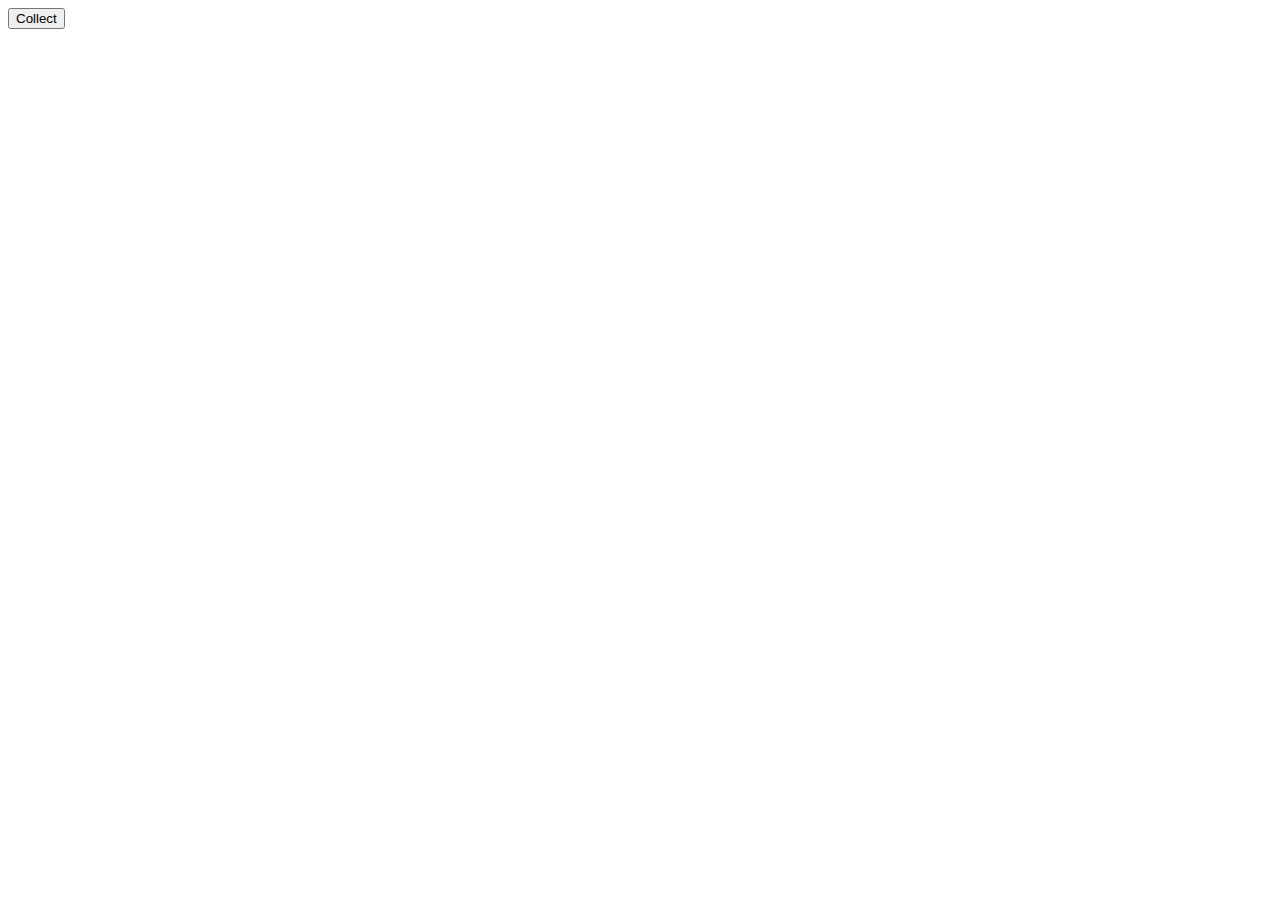
==== chart2.html @ c2bb8287 "Init save" ====
<!DOCTYPE html>
<html lang="en">
<head>
  <meta charset="UTF-8">
  <meta name="viewport" content="width=device-width, initial-scale=1.0">
  <meta http-equiv="X-UA-Compatible" content="ie=edge">
  <title>Document</title>
  <script type="text/javascript">
    function collectJSON(){
      var xmlhttp= new XMLHttpRequest();
      xmlhttp.open("GET","https://www.alphavantage.co/query?function=TIME_SERIES_DAILY&symbol=IBM&apikey=demo",false);
      xmlhttp.send();
      if(xmlhttp.readyState == 4 && xmlhttp.status == 200){
        var result = xmlhttp.responseText;
        var result2 = JSON.parse(result);
        var metaData = result2["Meta Data"];
        var stockData = result2["Time Series (Daily)"];
        symbol(metaData);
        ATR(stockData);
        SMA(stockData,21);
        SMAhl2(stockData,21);
        prices(stockData);
        //document.write("<div>Meta Data:</div><div>" + JSON.stringify(metaData) + "</div>");
        //document.write("<div>Data:</div><div>" +JSON.stringify(stockData)+"</div>");
      }
    }

    function symbol(jsonMSG){
      var symbol = jsonMSG["2. Symbol"];
      document.write("<h1>"+ symbol +"</h1>");


    }

    function prices(jsonMSG){
      var counter = 0;
      for(x in jsonMSG){
        var date = Object.keys(jsonMSG)[counter];
        document.write("<br>" + date + " High: " + jsonMSG[date]["2. high"] + " Low: " +jsonMSG[date]["3. low"]+ " Close: " +jsonMSG[date]["4. close"]
        + " ATR: "+ (jsonMSG[date]["2. high"] - jsonMSG[date]["3. low"]));

        counter++;
      }
      //document.write(Object.keys(jsonMSG));
      // for(x in jsonMSG){
      //   var date = Object.keys(jsonMSG[x]);
      //   document.write("<br>: "+JSON.stringify(jsonMSG));
      // }
    }

    function ATR(jsonMSG){
      var counter = 0;
      var sum = 0;
      var high = 0;
      var low = 0;
      for(x in jsonMSG){
        var date = Object.keys(jsonMSG)[counter];
        //document.write("<br>" + date + " High: " + jsonMSG[date]["2. high"] + " Low: " +jsonMSG[date]["3. low"]+ " Close: " +jsonMSG[date]["4. close"]);
        if(counter <= 21){
          high = jsonMSG[date]["2. high"];
          low = jsonMSG[date]["3. low"];
          sum += (high  - low);
        counter++;
      } else {break;}
      }

      atr = sum/21;
      document.write("<h1>ATR: " + atr + "</h1>");
    }

    function SMA(jsonMSG, timeframe){
      var counter = 0;
      var sum = 0;
      var sma = 0;
      for (x in jsonMSG){
        var date = Object.keys(jsonMSG)[counter];
          if(counter <= timeframe){
            sum += parseInt(jsonMSG[date]["4. close"]);
          } else {
            break;
          }
          counter++;
      }
      sma = parseFloat(sum)/parseInt(timeframe);
      document.write("<h2> Trend SMA: " +sma + "</h2>");
    }

    function SMAhl2(jsonMSG, timeframe){
      var counter = 0;
      var sum = 0;
      var sma = 0;
      for (x in jsonMSG){
        var date = Object.keys(jsonMSG)[counter];
          if(counter <= timeframe){
            sum += (parseFloat(jsonMSG[date]["2. high"]) + parseFloat(jsonMSG[date]["3. low"]))/2;
          } else {
            break;
          }
          counter++;
      }
      sma = parseFloat(sum)/parseInt(timeframe);
      document.write("<h2> Trend SMAhl2: " +sma + "</h2>");
    }

  </script>
</head>
<body>
<button id="btnClick" onClick="collectJSON();">Collect</button>
</body>
</html>
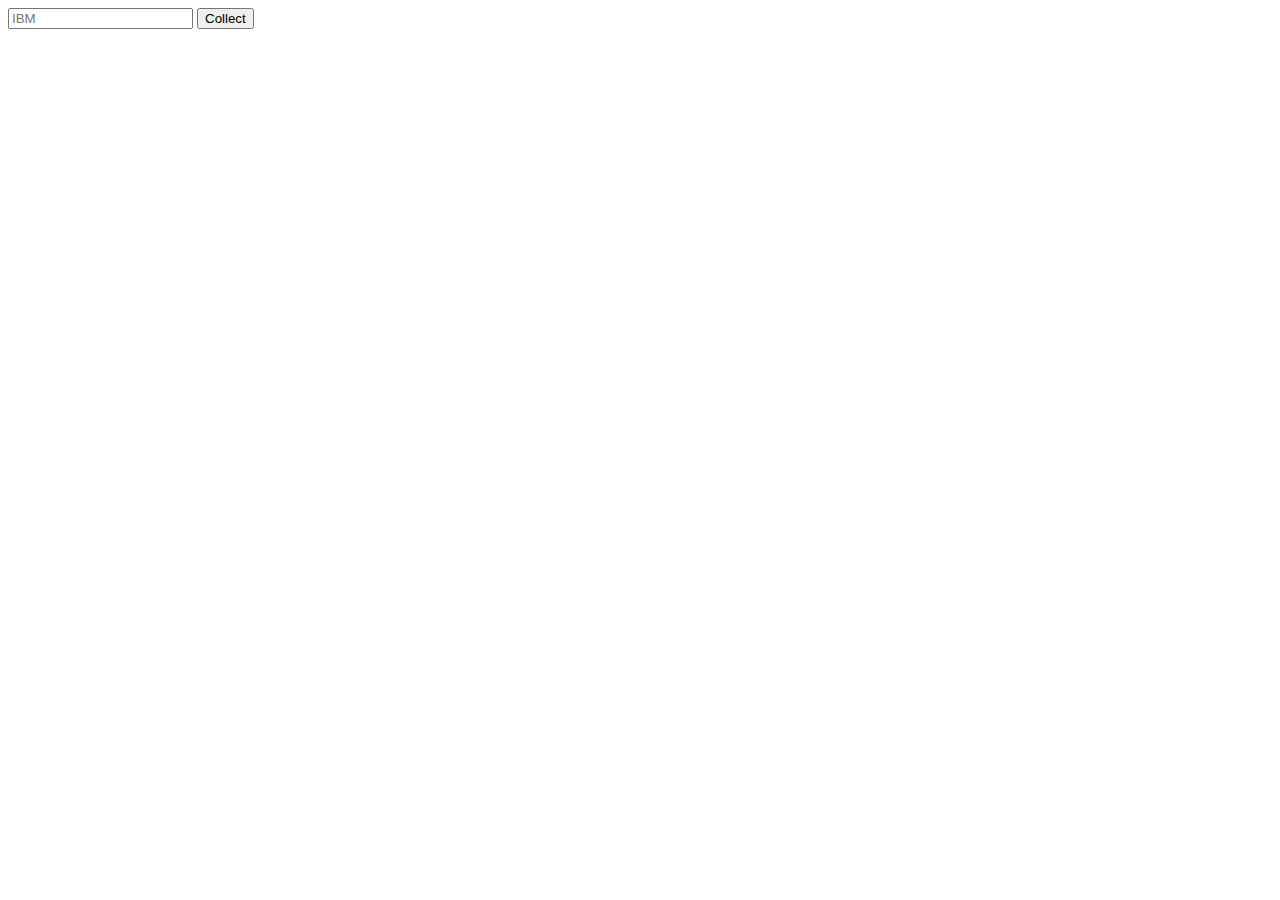
==== commit 360bc57a: "Chart2.html, building strategy 1 in." ====
--- a/chart2.html
+++ b/chart2.html
@@ -7,8 +7,11 @@
   <title>Document</title>
   <script type="text/javascript">
     function collectJSON(){
+      var tickerSymbol = document.getElementById("symbol").value;
       var xmlhttp= new XMLHttpRequest();
-      xmlhttp.open("GET","https://www.alphavantage.co/query?function=TIME_SERIES_DAILY&symbol=IBM&apikey=demo",false);
+      var url = "https://www.alphavantage.co/query?function=TIME_SERIES_DAILY&symbol="+tickerSymbol+"&apikey=SKY2KIZNAU91P983"
+      console.log(url);
+      xmlhttp.open("GET",url,false);
       xmlhttp.send();
       if(xmlhttp.readyState == 4 && xmlhttp.status == 200){
         var result = xmlhttp.responseText;
@@ -18,7 +21,11 @@
         symbol(metaData);
         ATR(stockData);
         SMA(stockData,21);
+        SMA(stockData,13);
+        SMA(stockData,8);
         SMAhl2(stockData,21);
+        SMAhl2(stockData,13);
+        SMAhl2(stockData,8);
         prices(stockData);
         //document.write("<div>Meta Data:</div><div>" + JSON.stringify(metaData) + "</div>");
         //document.write("<div>Data:</div><div>" +JSON.stringify(stockData)+"</div>");
@@ -72,17 +79,25 @@
       var counter = 0;
       var sum = 0;
       var sma = 0;
+      var firstDate;
       for (x in jsonMSG){
         var date = Object.keys(jsonMSG)[counter];
-          if(counter <= timeframe){
-            sum += parseInt(jsonMSG[date]["4. close"]);
+          if(counter < timeframe){
+            sum += parseFloat(jsonMSG[date]["4. close"]);
           } else {
             break;
           }
+          if(counter === 0 ){ firstDate = date;}
           counter++;
       }
       sma = parseFloat(sum)/parseInt(timeframe);
-      document.write("<h2> Trend SMA: " +sma + "</h2>");
+      document.write("<h2> " + timeframe +" SMA: " +sma + "</h2>");
+      if(jsonMSG[firstDate]["4. close"] > sma)
+      {
+        document.write("<h3>Prices are bullish against the " + timeframe +" SMA</h3>");
+      }else {
+        document.write("<h3>Prices are bearish against the " + timeframe +" SMA</h3>");
+      }
     }
 
     function SMAhl2(jsonMSG, timeframe){
@@ -91,20 +106,28 @@
       var sma = 0;
       for (x in jsonMSG){
         var date = Object.keys(jsonMSG)[counter];
-          if(counter <= timeframe){
+          if(counter < timeframe){
             sum += (parseFloat(jsonMSG[date]["2. high"]) + parseFloat(jsonMSG[date]["3. low"]))/2;
           } else {
             break;
           }
+          if(counter === 0 ){ firstDate = date;}
           counter++;
       }
       sma = parseFloat(sum)/parseInt(timeframe);
-      document.write("<h2> Trend SMAhl2: " +sma + "</h2>");
+      document.write("<h2> " + timeframe +" SMAhl2: " +sma + "</h2>");
+      if(jsonMSG[firstDate]["4. close"] > sma)
+      {
+        document.write("<h3>Prices are bullish against the " + timeframe +" SMA</h3>");
+      }else {
+        document.write("<h3>Prices are bearish against the " + timeframe +" SMA</h3>");
+      }
     }
 
   </script>
 </head>
 <body>
+  <input type="text" placeholder="IBM" id="symbol">
 <button id="btnClick" onClick="collectJSON();">Collect</button>
 </body>
 </html>
